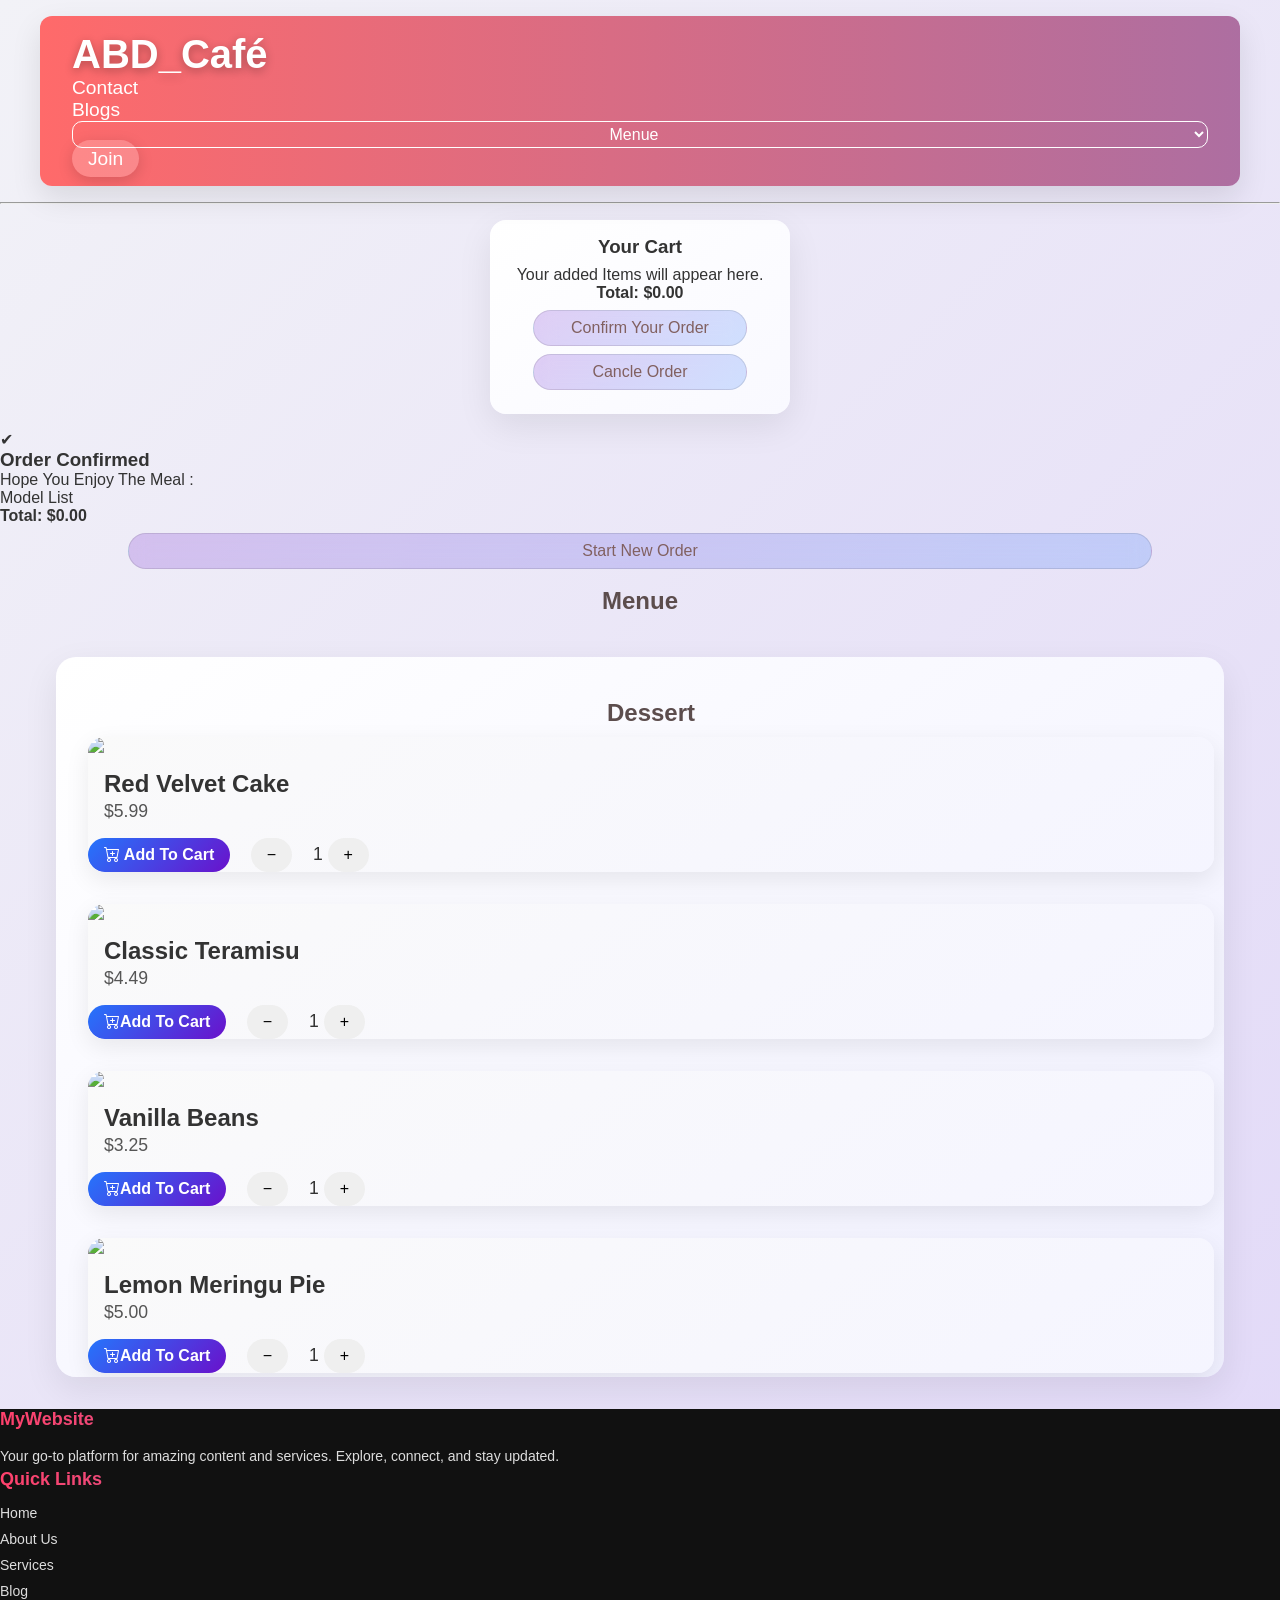
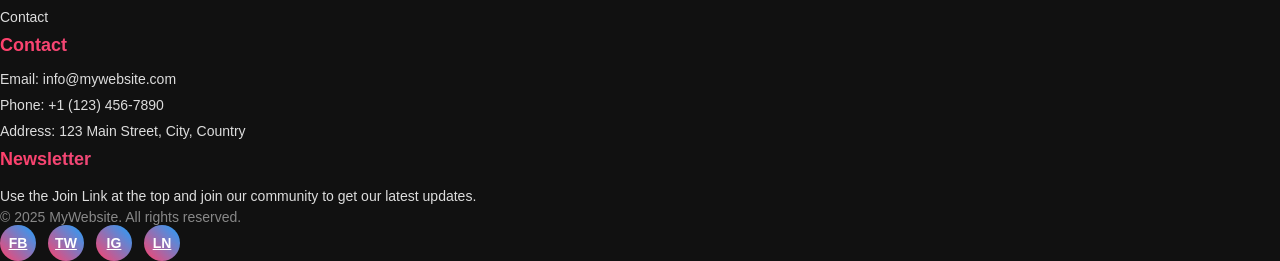
==== index.html @ 067d5c4a "Initial Stage" ====
<!DOCTYPE html>
<html lang="en">

<head>
  <meta charset="UTF-8">
  <meta name="viewport" content="width=device-width, initial-scale=1.0">
  <title>Simple Cart</title>
  <link rel="stylesheet" href="https://cdn.jsdelivr.net/npm/bootstrap@5.3.2/dist/css/bootstrap-grid.min.css">

  <link rel="stylesheet" href="https://cdn.jsdelivr.net/npm/bootstrap-icons@1.13.1/font/bootstrap-icons.min.css">
  <link rel="stylesheet" href="confirmpg/confirm.css">
  <link rel="stylesheet" href="style.css">
</head>

<body>
  <!-- Nav Bar Section -->
  <div class="navBar">

    <!-- Toggle Button (md and below only) -->
    <button class="nav-toggle d-lg-none" id="navToggle">
      ☰
    </button>

    <div class="row align-items-center justify-content-between">

      <!-- LOGO -->
      <div class="col-6 col-lg-3 Logo">ABD_Café</div>

      <!-- NAV LINKS (hidden on md and below) -->
      <div class="col-12 col-lg-8 d-none d-lg-block mt-3 mt-lg-0" id="navLinks">
        <div class="row justify-content-center justify-content-lg-between align-items-center text-center">

          <div class="col-3">
            <a href="contactpg/contact.html" class="nav-a">Contact</a>
          </div>

          <div class="col-3">
            <a href="blogpg/blog.html" class="nav-a">Blogs</a>
          </div>

          <div class="col-4">
            <select id="dessert" name="dessert">
              <option value="">Menue</option>
              <option value="#Eat-sec" >Dessert</option>
              <option value="#Drink-sec">Drinks</option>
            </select>
          </div>

        </div>
      </div>

      <!-- JOIN BUTTON (hidden on md and below) -->
      <div class="col-lg-1 px-0 d-none d-lg-block join" id="joinLink">
        <a href="#" class="nav-a">Join</a>
      </div>

    </div>

  </div>
  <!-- NavBar End      -->
  </div>
  <hr>
  <div class="container-fluid py-4">
    <div class="old-cnfrm">

      <div class="row g-4 justify-content-center align-items-center">
        <div class="col-12">
          <div class="row justify-content-center align-items-center px-20">
            <!-- CART -->
            <div class="col-9 justify-content-center align-items-center mycart">
              <h3>Your Cart</h3>
              <p>Your added Items will appear here.</p>
              <ul id="cart">
              </ul>
              <h4>Total: $<span class="total" id="total">0.00</span></h4>
              <button id="confirm" disabled>Confirm Your Order</button>
              <button id="new" class="cancle-btn btn w-100 mt-4">
                Cancle Order
              </button>
            </div>
          </div>
        </div>
      </div>
    </div>
    <!-- confirmation Window  -->

    <div class="overlay d-none" id="confirmOverlay">
      <div class="container">
        <div class="row justify-content-center">
          <div class="col-11 col-md-8 col-lg-5">

            <div class="confirmation-box p-4">

              <div class="text-center mb-3">
                <span class="check-icon">✔</span>
              </div>

              <h3 class="fw-bold text-center">Order Confirmed</h3>
              <p class="text-center text-muted">Hope You Enjoy The Meal :</p>
              <div class="order-items mt-4">
                <div id="modal" class="modal ">
                  <div class="box">
                    <ul id="modal-list">
                      <p>Model List</p>
                    </ul>
                    <h4>Total: $<span class="conTtotal" id="conTotal">0.00</span></h4>
                  </div>

                </div>
              </div>

              <button id="new" class="btn w-100 mt-4">
                Start New Order
              </button>

            </div>

          </div>
        </div>
      </div>
    </div>

    <!-- PRODUCT LIST -->
    <h2 id="menue" class="menue_dir">Menue</h2>
    <div class="col-12 outer-c">
      <div class="row g-4 justify-content-center align-items-center">
        <div class="col-12">
          <div class="row justify-content-center align-items-center">
            <div class="col-10 inner-c scroll">

              <!-- Eatables Section (duplicate and change data as needed) -->
              <h4 id="Eat-sec" class="menue_dir">Dessert</h4>
              <div class="row justify-content-center align-items-center">
                <div class="col-lg-4 col-md-6 col-sm-12">
                  <div class="product" data-name="Cake" data-price="5.99">
                    <img src="img/Red Velvet Cake.PNG" width="100%">
                    <h5>Red Velvet Cake</h5>
                    <p id="cost">$5.99</p>
                    <button class="add"><i class="bi bi-cart-plus"></i> Add To Cart</button>

                    <div class="qty d-none">
                      <button class="minus">−</button>
                      <span class="num">1</span>
                      <button class="plus">+</button>
                    </div>
                  </div>
                </div>
                <div class="col-lg-4 col-md-6 col-sm-12">
                  <div class="product" data-name="Classic teramisu" data-price="4.49">
                    <img src="img/classic teramisu.PNG">
                    <h5>Classic Teramisu</h5>
                    <p id="cost">$4.49</p>
                    <button class="add"><i class="bi bi-cart-plus"></i>Add To Cart</button>

                    <div class="qty d-none">
                      <button class="minus">−</button>
                      <span class="num">1</span>
                      <button class="plus">+</button>
                    </div>
                  </div>
                </div>
                <div class="col-lg-4 col-md-6 col-sm-12">
                  <div class="product" data-name="Vanila Beans" data-price="3.25">
                    <img src="img/vanila beans.PNG">
                    <h5>Vanilla Beans</h5>
                    <p id="cost">$3.25</p>
                    <button class="add"><i class="bi bi-cart-plus"></i>Add To Cart</button>

                    <div class="qty d-none">
                      <button class="minus">−</button>
                      <span class="num">1</span>
                      <button class="plus">+</button>
                    </div>
                  </div>
                </div>
              </div>
              <div class="row">
                <div class="col-lg-4 col-md-6 col-sm-12">
                  <div class="product" data-name="Lemon Meringu" data-price="3.25">
                    <img src="img/Lemon meringu Pie.PNG">
                    <h5>Lemon Meringu Pie</h5>
                    <p id="cost">$5.00</p>
                    <button class="add"><i class="bi bi-cart-plus"></i>Add To Cart</button>

                    <div class="qty d-none">
                      <button class="minus">−</button>
                      <span class="num">1</span>
                      <button class="plus">+</button>
                    </div>
                  </div>
                </div>
                <div class="col-lg-4 col-md-6 col-sm-12">
                  <div class="product" data-name="Pistachio Baklava" data-price="3.25">
                    <img src="img/pistachio Baklava.PNG">
                    <h5>Pistachio Baklava</h5>
                    <p id="cost">$5.00</p>
                    <button class="add"><i class="bi bi-cart-plus"></i>Add To Cart</button>

                    <div class="qty d-none">
                      <button class="minus">−</button>
                      <span class="num">1</span>
                      <button class="plus">+</button>
                    </div>
                  </div>
                </div>
                <div class="col-lg-4 col-md-6 col-sm-12">
                  <div class="product" data-name="waffle" data-price="3.25">
                    <img src="img/waffle with baries.PNG">
                    <h5>Waffle With Baries</h5>
                    <p id="cost">$5.00</p>
                    <button class="add"><i class="bi bi-cart-plus"></i>Add To Cart</button>

                    <div class="qty d-none">
                      <button class="minus">−</button>
                      <span class="num">1</span>
                      <button class="plus">+</button>
                    </div>
                  </div>
                </div>
              </div>
              <div class="row">

                <div class="col-lg-4 col-md-6 col-sm-12">
                  <div class="product" data-name="Salted Caramel Brownie" data-price="3.25">
                    <img src="img/Salted Caramel Brownie.PNG">
                    <h5>Salted Caramel Brownie</h5>
                    <p id="cost">$5.00</p>
                    <button class="add"><i class="bi bi-cart-plus"></i>Add To Cart</button>

                    <div class="qty d-none">
                      <button class="minus">−</button>
                      <span class="num">1</span>
                      <button class="plus">+</button>
                    </div>
                  </div>
                </div>
                <div class="col-lg-4 col-md-6 col-sm-12">
                  <div class="product" data-name="Vanilla Pana Cotta" data-price="3.25">
                    <img src="img/Vanilla Pana Cotta.PNG">
                    <h5>Vanilla Pana Cotta</h5>
                    <p id="cost">$5.00</p>
                    <button class="add"><i class="bi bi-cart-plus"></i>Add To Cart</button>

                    <div class="qty d-none">
                      <button class="minus">−</button>
                      <span class="num">1</span>
                      <button class="plus">+</button>
                    </div>
                  </div>
                </div>
                <div class="col-lg-4 col-md-6 col-sm-12">
                  <div class="product" data-name="Macaron Mix" data-price="3.25">
                    <img src="img/Macaron Mix.PNG">
                    <h5>Macaron Mix</h5>
                    <p id="cost">$5.00</p>
                    <button class="add"><i class="bi bi-cart-plus"></i>Add To Cart</button>

                    <div class="qty d-none">
                      <button class="minus">−</button>
                      <span class="num">1</span>
                      <button class="plus">+</button>
                    </div>
                  </div>
                </div>
              </div>

              <!-- Drinks Sec  -->
              <h4 id="Drink-sec" class="menue_dir">Drinks</h4>
              <div class="row justify-content-center align-items-center">
                <div class="col-lg-4 col-md-6 col-sm-12">
                  <div class="product" data-name="cappuccino" data-price="5.99">
                    <img src="img/cappuccino.jpg" width="100%">
                    <h5>Cappuccino</h5>
                    <p id="cost">$5.99</p>
                    <button class="add"><i class="bi bi-cart-plus"></i> Add To Cart</button>

                    <div class="qty d-none">
                      <button class="minus">−</button>
                      <span class="num">1</span>
                      <button class="plus">+</button>
                    </div>
                  </div>
                </div>
                <div class="col-lg-4 col-md-6 col-sm-12">
                  <div class="product" data-name="Mocha" data-price="4.49">
                    <img src="img/Mocha.jpg">
                    <h5>Classic Mocha</h5>
                    <p id="cost">$4.49</p>
                    <button class="add"><i class="bi bi-cart-plus"></i>Add To Cart</button>

                    <div class="qty d-none">
                      <button class="minus">−</button>
                      <span class="num">1</span>
                      <button class="plus">+</button>
                    </div>
                  </div>
                </div>
                <div class="col-lg-4 col-md-6 col-sm-12">
                  <div class="product" data-name="hot chocolate" data-price="3.25">
                    <img src="img/hot chocolate.jpg">
                    <h5>Hot Bhocolate</h5>
                    <p id="cost">$3.25</p>
                    <button class="add"><i class="bi bi-cart-plus"></i>Add To Cart</button>

                    <div class="qty d-none">
                      <button class="minus">−</button>
                      <span class="num">1</span>
                      <button class="plus">+</button>
                    </div>
                  </div>
                </div>
              </div>
            </div>
          </div>
        </div>
      </div>



    </div>
  </div>
  <!-- Footer -->
  <footer class="footer py-5">
    <div class="container">
      <div class="row gy-4">
        <!-- About Section -->
        <div class="col-md-3 col-12">
          <h5 class="footer-title">MyWebsite</h5>
          <p class="footer-text">
            Your go-to platform for amazing content and services. Explore, connect, and stay updated.
          </p>
        </div>

        <!-- Quick Links -->
        <div class="col-md-3 col-6">
          <h5 class="footer-title">Quick Links</h5>
          <ul class="list-unstyled footer-links">
            <li><a href="#">Home</a></li>
            <li><a href="#">About Us</a></li>
            <li><a href="#">Services</a></li>
            <li><a href="#">Blog</a></li>
            <li><a href="#">Contact</a></li>
          </ul>
        </div>

        <!-- Contact Info -->
        <div class="col-md-3 col-6">
          <h5 class="footer-title">Contact</h5>
          <ul class="list-unstyled footer-links">
            <li>Email: info@mywebsite.com</li>
            <li>Phone: +1 (123) 456-7890</li>
            <li>Address: 123 Main Street, City, Country</li>
          </ul>
        </div>

        <!-- Newsletter -->
        <div class="col-md-3 col-12">
          <h5 class="footer-title">Newsletter</h5>
          <p class="footer-text">Use the Join Link at the top and join our community to get our latest updates.</p>
          <!-- <form class="footer-form d-flex flex-column flex-sm-row gap-2">
                    <input type="email" class="form-control" placeholder="Enter your email" required>
                    <button type="submit" class="btn btn-gradient">Subscribe</button>
                </form> -->
        </div>
      </div>

      <!-- Footer bottom -->
      <div
        class="footer-bottom mt-5 pt-3 border-top d-flex flex-column flex-sm-row justify-content-between align-items-center">
        <p class="mb-2 mb-sm-0">&copy; 2025 MyWebsite. All rights reserved.</p>
        <div class="social-icons">
          <a href="#" class="social-link">FB</a>
          <a href="#" class="social-link">TW</a>
          <a href="#" class="social-link">IG</a>
          <a href="#" class="social-link">LN</a>
        </div>
      </div>
    </div>
  </footer>


  <script src="https://cdn.jsdelivr.net/npm/bootstrap@5.0.2/dist/js/bootstrap.bundle.min.js"
    integrity="sha384-MrcW6ZMFYlzcLA8Nl+NtUVF0sA7MsXsP1UyJoMp4YLEuNSfAP+JcXn/tWtIaxVXM"
    crossorigin="anonymous"></script>
  <script src="script.js"></script>
  <script src="confirmpg/confirm.js"></script>
</body>

</html>
---- style.css ----
/* ---------------- Reset & Base ---------------- */
* {
    margin: 0;
    padding: 0;
    box-sizing: border-box;
}

body {
    font-family: 'Arial', sans-serif;
    background: linear-gradient(135deg, #f2f2f7, #e0d6f8);
    min-height: 100vh;
    color: #333;
    transition: background 0.5s ease;
    animation: gradientBG 15s ease infinite;
}

/* ---------------- Animated Gradient ---------------- */
@keyframes gradientBG {
    0% { background: linear-gradient(135deg, #f2f2f7, #e0d6f8); }
    50% { background: linear-gradient(135deg, #c3f0f2, #d8c2ff); }
    100% { background: linear-gradient(135deg, #f2f2f7, #e0d6f8); }
}

/* NAVBAR CONTAINER */
.navBar {
    position: relative;
    padding: 1rem 2rem;
    max-width: 1200px;
    margin: 1rem auto;
    border-radius: 12px;
    overflow: hidden;
    box-shadow: 0 12px 30px rgba(0,0,0,0.1);
    z-index: 10;

    /* Animated gradient background */
    background: linear-gradient(270deg, #ff6a6a, #6a11cb, #2575fc, #ff6a6a);
    background-size: 800% 800%;
    animation: gradientBG 15s ease infinite;
}

/* Gradient animation */
@keyframes gradientBG {
    0% { background-position: 0% 50%; }
    50% { background-position: 100% 50%; }
    100% { background-position: 0% 50%; }
}

/* LOGO */
.navBar .Logo {
    font-size: 2.5rem;
    font-family: 'Impact', sans-serif;
    font-weight: bold;
    color: #fff;
    text-shadow: 0 3px 10px rgba(0,0,0,0.3);
    transition: transform 0.3s, text-shadow 0.3s;
}
.navBar .Logo:hover {
    transform: scale(1.1);
    text-shadow: 0 6px 20px rgba(0,0,0,0.5);
}

/* NAV LINKS */
.navBar a.nav-a {
    text-decoration: none;
    color: #fff;
    font-weight: 500;
    font-size: 1.2rem;
    position: relative;
    padding: 0.3rem 0;
    transition: all 0.3s ease;
}

/* Hover color */
.navBar a.nav-a:hover {
    color: #ffeb3b;
    transform: translateY(-2px);
}

/* JOIN BUTTON */
.navBar .join a.nav-a {
    padding: 0.5rem 1rem;
    border-radius: 25px;
    background: rgba(255,255,255,0.2);
    box-shadow: 0 4px 15px rgba(0,0,0,0.15);
    transition: all 0.3s ease;
}
.navBar .join a.nav-a:hover {
    background: rgba(255,255,255,0.4);
    color: #6a11cb;
    transform: translateY(-2px);
}

/* TOGGLE BUTTON (md & below only) */
.nav-toggle {
    position: absolute;
    top: 18px;
    right: 20px;
    background: rgba(255,255,255,0.25);
    border: none;
    font-size: 2rem;
    padding: 4px 12px;
    border-radius: 8px;
    color: #fff;
    cursor: pointer;
    display: none;
}

/* Show toggle on md & smaller */
@media (max-width: 991px) {
    .nav-toggle {
        display: block;
    }

    /* Mobile nav spacing */
    #navLinks {
        margin-top: 20px;
    }

    .join {
        margin-top: 15px;
        text-align: center;
    }
}



/* Gradient animation */
@keyframes gradientBG {
    0% { background-position: 0% 50%; }
    50% { background-position: 100% 50%; }
    100% { background-position: 0% 50%; }
}

/* ---------------- Logo ---------------- */
.navBar .Logo {
    font-size: 2.5rem;
    font-family: 'Impact', sans-serif;
    font-weight: bold;
    color: #fff;
    text-shadow: 0 3px 10px rgba(0,0,0,0.3);
    transition: transform 0.3s, text-shadow 0.3s;
}
.navBar .Logo:hover {
    transform: scale(1.1);
    text-shadow: 0 6px 20px rgba(0,0,0,0.5);
}

/* ---------------- Links ---------------- */
.navBar a#nav-a {
    text-decoration: none;
    color: #fff;
    font-weight: 500;
    font-size: 1.2rem;
    position: relative;
    padding: 0.3rem 0;
    transition: all 0.3s ease;
}

/* Hover underline effect */
.navBar a#nav-a::after {
    content: '';
    position: absolute;
    width: 0%;
    height: 2px;
    bottom: 0;
    /* left: 0;
    background: #ffeb3b;
    transition: width 0.3s ease; */
}
.navBar a#nav-a:hover::after {
    width: 100%;
}

/* Hover color change */
/* .navBar a#nav-a:hover {
    color: #ffeb3b;
    transform: translateY(-2px);
} */

/* ---------------- Join Button ---------------- */
.navBar .join a#nav-a {
    padding: 0.5rem 1rem;
    border-radius: 25px;
    background: rgba(255,255,255,0.2);
    box-shadow: 0 4px 15px rgba(0,0,0,0.15);
    transition: all 0.3s ease;
}
.navBar .join a#nav-a:hover {
    background: rgba(255,255,255,0.4);
    color: #6a11cb;
    transform: translateY(-2px);
}

/* ---------------- Responsive Adjustments ---------------- */
@media (max-width: 992px) {
    .navBar .row {
        flex-wrap: wrap;
        text-align: center;
    }
    .navBar .col-3, .navBar .col-8, .navBar .col-1 {
        flex: 0 0 100%;
        max-width: 100%;
        margin-bottom: 0.5rem;
    }
    .navBar .col-8 .row {
        justify-content: center;
        gap: 1.5rem;
    }
    .navBar .join { margin-top: 0.5rem; }
}
/* ------------------Dropdown--------- */

#dessert {
  width: 100%;
  padding: 3px 5px;
  text-align: center;
  border: 1px solid white;
  border-radius: 10px;
  background: transparent;
  font-size: 16px;
  font-weight: 500;
  font-family: Impact, Haettenschweiler, 'Arial Narrow Bold', sans-serif;
  color: #fff;
  cursor: pointer;
  transition: 0.3s;
  option{
     background: #98a2b2;
  }
}

#dessert:hover {
  border-color: #7fb8f1;
  box-shadow: 0 4px 10px rgba(53,122,189,0.3);
}

#dessert:focus {
  border-color: #ced6df;
  box-shadow: 0 0 12px rgba(53,122,189,0.4);
  /* outline: none; */
}

/* -----------end drop down-------- */
.menue_dir{
    text-align: center;
    font-size: 1.5rem;
    color: #5c4d4d;
    padding: 10px;
}


/* ---------------- Main Container ---------------- */
.outer-c {
    margin: 2rem auto;
    max-width: 1200px;
    padding: 0 1rem;
}

.inner-c {
    background: linear-gradient(145deg, #ffffff, #f0f0ff);
    border-radius: 20px;
    padding: 2rem;
    box-shadow: 0 12px 35px rgba(0,0,0,0.08);
    transition: transform 0.3s ease, box-shadow 0.3s ease;
}

.inner-c:hover {
    transform: translateY(-5px);
    box-shadow: 0 18px 45px rgba(0,0,0,0.12);
}

/* ---------------- Product Cards ---------------- */
.product {
    margin-bottom: 2rem;
    border-radius: 16px;
    overflow: hidden;
    background: linear-gradient(145deg, #fafafa, #f5f5ff);
    box-shadow: 0 8px 25px rgba(0,0,0,0.08);
    transition: transform 0.3s ease, box-shadow 0.3s ease;
}

.product:hover {
    transform: translateY(-5px);
    box-shadow: 0 14px 40px rgba(0,0,0,0.12);
}

.product img {
    width: 100%;
    border-radius: 12px 12px 0 0;
}

.product h5 {
    font-size: 1.5rem;
    font-weight: 600;
    margin: 0.8rem 1rem 0.2rem 1rem;
}

.product p {
    font-size: 1.1rem;
    margin: 0 1rem 1rem 1rem;
    color: #555;
}

/* ---------------- Buttons & Quantity ---------------- */
button {
    border: none;
    border-radius: 25px;
    padding: 0.5rem 1rem;
    font-size: 1rem;
    cursor: pointer;
    transition: all 0.3s ease;
}

button.add {
    background: linear-gradient(135deg, #2575fc, #6a11cb);
    color: #fff;
    font-weight: 600;
}

button.add:hover {
    background: linear-gradient(135deg, #6a11cb, #2575fc);
    transform: translateY(-2px);
    box-shadow: 0 6px 20px rgba(0,0,0,0.12);
}

.qty, .num {
    display: inline-block;
    margin-left: 1rem;
    font-size: 1.1rem;
    font-weight: 500;
}

/* ---------------- Cart Box ---------------- */
.mycart {
    background: linear-gradient(145deg, #fff, #f9f9ff);
    border-radius: 16px;
    padding: 1rem;
    box-shadow: 0 12px 35px rgba(0,0,0,0.08);
    text-align: center;
    position: sticky;
    top: 20px;
    max-width: 300px;
    margin: 1rem auto;
    transition: transform 0.3s ease, box-shadow 0.3s ease;
}

.mycart:hover {
    transform: translateY(-3px);
    box-shadow: 0 18px 40px rgba(0,0,0,0.12);
}

.mycart h3 {
    margin-bottom: 0.5rem;
}

#confirm, #new, .cancle-btn {
    display: block;
    width: 80%;
    margin: 0.5rem auto;
    padding: 0.5rem 1rem;
    font-size: 1rem;
    color: #816060;
    border-radius: 20px;
    border: 1px solid rgba(0,0,0,0.1);
    background: linear-gradient(135deg, #6a11cb33, #2575fc33);
    backdrop-filter: blur(10px);
    cursor: pointer;
    transition: all 0.3s ease;
}

#confirm:hover, #new:hover,.cancle-btn:hover {
    background: linear-gradient(135deg, #2575fc55, #6a11cb55);
    transform: translateY(-2px);
    box-shadow: 0 6px 15px rgba(0,0,0,0.15);
}

/* ---------------- Responsive Adjustments ---------------- */
@media (max-width: 1024px) {
    .outer-c {
        padding: 0 1rem;
    }

    .inner-c, .mycart {
        padding: 1.5rem;
    }
}

@media (max-width: 768px) {
    .inner-c, .product, .mycart {
        margin: 1rem 0;
    }

    .navBar {
        flex-direction: column;
    }
}

@media (max-width: 480px) {
    .navBar .Logo {
        font-size: 1.8rem;
    }

    .product h5 {
        font-size: 1.2rem;
    }

    button {
        font-size: 0.9rem;
        padding: 0.4rem 0.8rem;
    }

    .qty, .num {
        font-size: 1rem;
    }
}

/* Footer Base */

.footer {
    background-color: #111;
    color: #ddd;
    font-family: 'Segoe UI', Tahoma, Geneva, Verdana, sans-serif;
    position: relative;
}

/* Gradient Titles */
.footer-title {
    font-size: 18px;
    font-weight: 700;
    margin-bottom: 15px;
    background: linear-gradient(90deg, #ff416c, #1fa2ff);
    -webkit-background-clip: text;
    -webkit-text-fill-color: transparent;
}

/* Footer Text */
.footer-text {
    font-size: 14px;
    line-height: 1.7;
}

/* Footer Links */
.footer-links li {
    margin-bottom: 10px;
    font-size: 14px;
    transition: all 0.3s ease;
}

.footer-links li a {
    color: #ddd;
    text-decoration: none;
    position: relative;
    display: inline-block;
    transition: color 0.3s ease;
}

.footer-links li a::after {
    content: '';
    position: absolute;
    width: 0;
    height: 2px;
    background: #1fa2ff;
    left: 0;
    bottom: -2px;
    transition: width 0.3s ease;
}

.footer-links li a:hover {
    color: #1fa2ff;
}

.footer-links li a:hover::after {
    width: 100%;
}

/* Newsletter Form */
.footer-form .form-control {
    border-radius: 50px;
    border: none;
    padding: 10px 20px;
    font-size: 14px;
}

.footer-form .btn-gradient {
    border-radius: 50px;
    border: none;
    background: linear-gradient(45deg, #ff416c, #1fa2ff);
    color: #fff;
    font-weight: 700;
    transition: all 0.3s ease;
}

.footer-form .btn-gradient:hover {
    transform: scale(1.05);
    box-shadow: 0 0 15px #ff416c, 0 0 25px #1fa2ff;
}

/* Footer Bottom */
.footer-bottom {
    font-size: 14px;
    color: #888;
}

.social-icons {
    display: flex;
    gap: 12px;
}

.social-link {
    display: inline-block;
    width: 36px;
    height: 36px;
    background: linear-gradient(45deg, #ff416c, #1fa2ff);
    color: #fff;
    text-align: center;
    line-height: 36px;
    border-radius: 50%;
    font-weight: bold;
    transition: transform 0.3s ease, box-shadow 0.3s ease;
}

.social-link:hover {
    transform: scale(1.15);
    box-shadow: 0 0 15px #ff416c, 0 0 20px #1fa2ff;
}

/* Responsive Adjustments */
@media (max-width: 576px) {
    .footer-form {
        flex-direction: column;
    }
}
.scroll {
    max-height: 80vh;
    overflow-y: auto;
    overflow-x: hidden;
    padding-right: 10px; /* prevents content cutting */
}
.scroll::-webkit-scrollbar {
    width: 12px;
}

.scroll::-webkit-scrollbar-thumb {
    background: #c99a78;
    border-radius: 20px;
}

.scroll::-webkit-scrollbar-track {
    background: transparent;
}
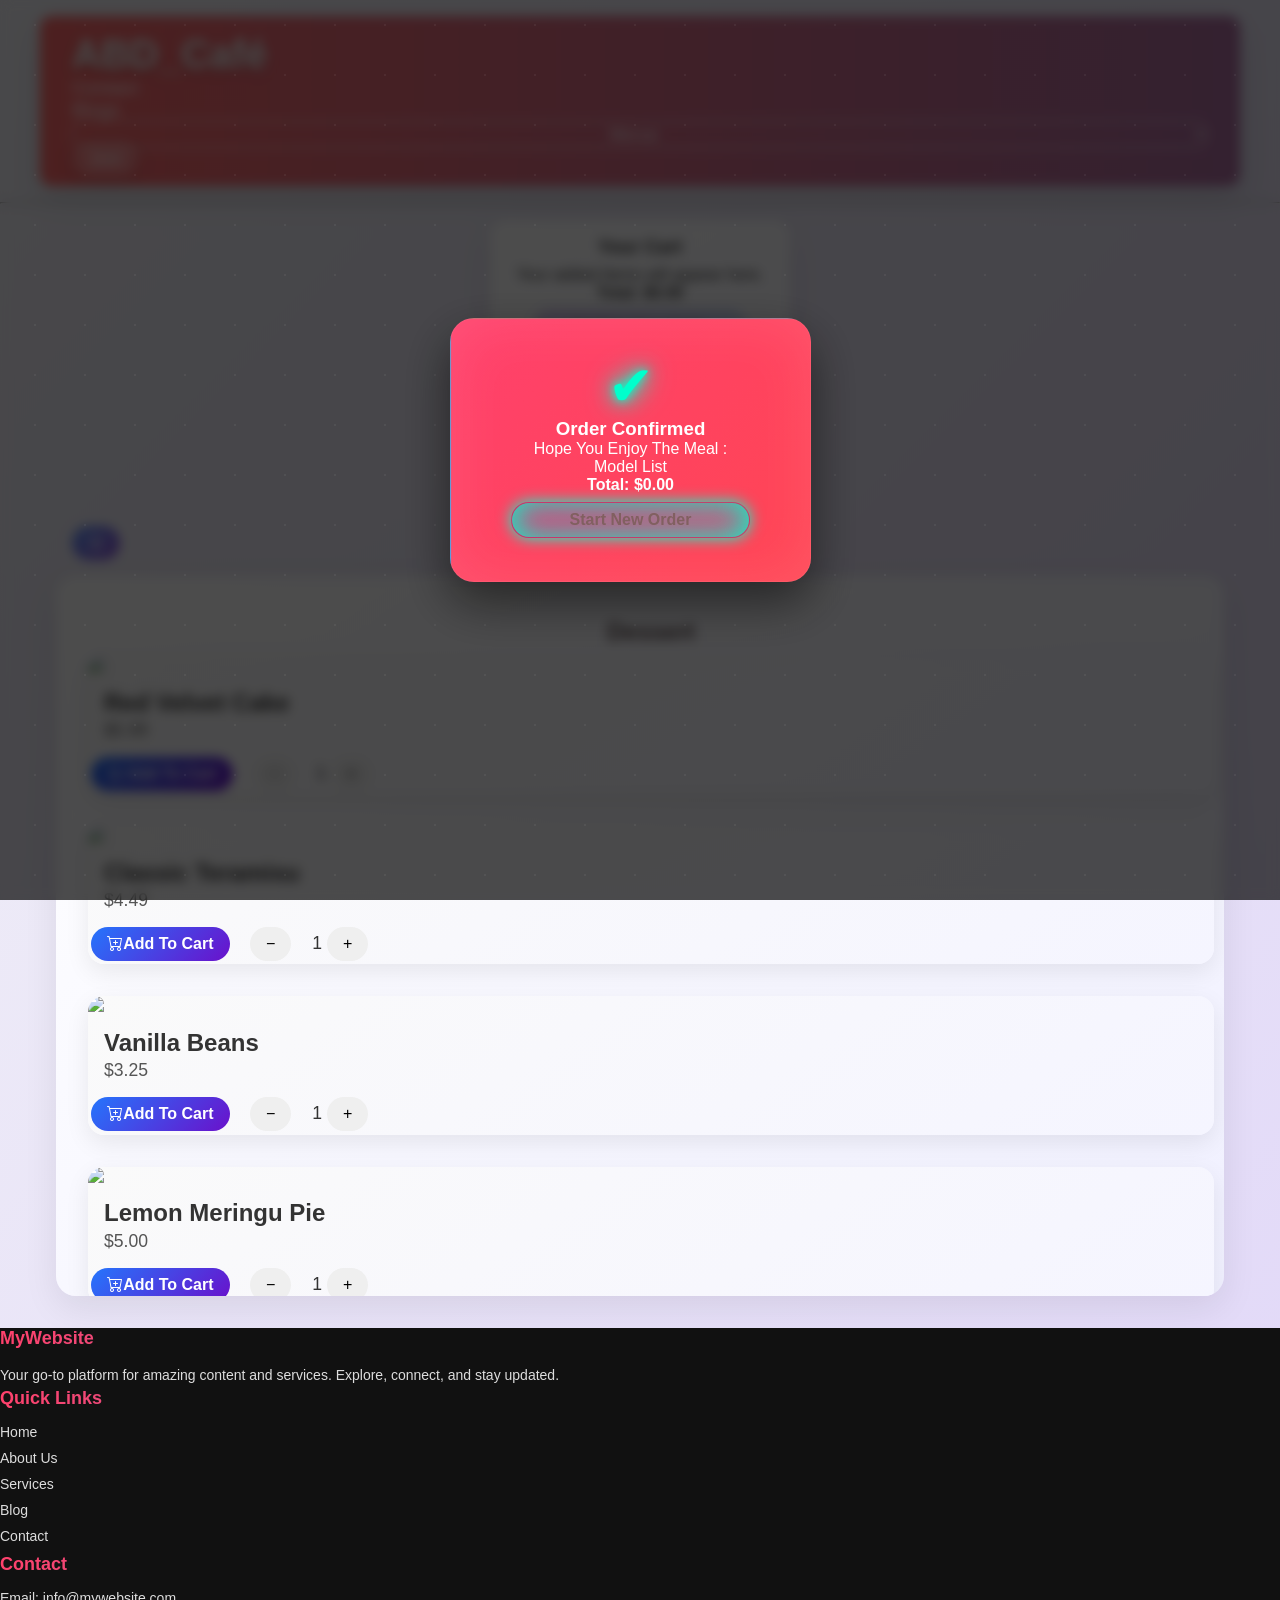
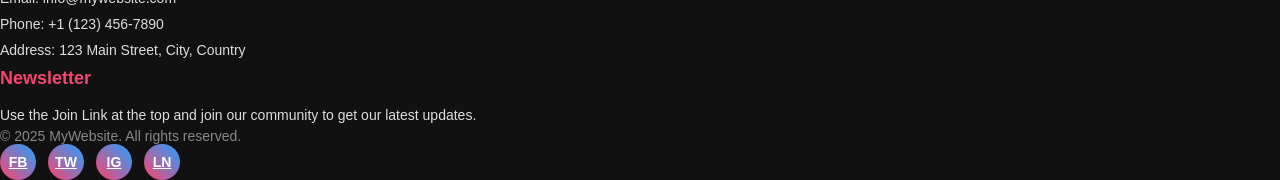
==== commit 1f24fdd3: "Added go to cart button" ====
--- a/index.html
+++ b/index.html
@@ -13,55 +13,57 @@
 </head>
 
 <body>
-  <!-- Nav Bar Section -->
-  <div class="navBar">
-
-    <!-- Toggle Button (md and below only) -->
-    <button class="nav-toggle d-lg-none" id="navToggle">
-      ☰
-    </button>
-
-    <div class="row align-items-center justify-content-between">
-
-      <!-- LOGO -->
-      <div class="col-6 col-lg-3 Logo">ABD_Café</div>
-
-      <!-- NAV LINKS (hidden on md and below) -->
-      <div class="col-12 col-lg-8 d-none d-lg-block mt-3 mt-lg-0" id="navLinks">
-        <div class="row justify-content-center justify-content-lg-between align-items-center text-center">
-
-          <div class="col-3">
-            <a href="contactpg/contact.html" class="nav-a">Contact</a>
+
+  <!-- ===========navBar=========== -->
+  <nav class="navbar navBar navbar-expand-lg navbar-light bg-light">
+    <div class="container-fluid">
+      <button class="navbar-toggler nav-toggle d-lg-none" id="navToggle" type="button" data-bs-toggle="collapse"
+        data-bs-target="#navbarSupportedContent" aria-controls="navbarSupportedContent" aria-expanded="false"
+        aria-label="Toggle navigation">
+        ☰
+      </button>
+      <div class="row align-items-center justify-content-between">
+
+        <!-- LOGO -->
+        <div class="col-6 col-lg-3 Logo">ABD_Café</div>
+
+        <!-- NAV LINKS (hidden on md and below) -->
+        <div class="col-12 col-lg-8 d-none d-lg-block mt-3 mt-lg-0" id="navLinks">
+          <div class="row justify-content-center justify-content-lg-between align-items-center text-center">
+
+            <div class="col-3">
+              <a href="contactpg/contact.html" class="nav-a" target="_blank">Contact</a>
+            </div>
+
+            <div class="col-3">
+              <a href="blogpg/blog.html" class="nav-a" target="_blank">Blogs</a>
+            </div>
+
+            <div class="col-4">
+              <select id="dessert" name="dessert">
+                <option value="">Menue</option>
+                <option value="#Eat-sec">Dessert</option>
+                <option value="#Drink-sec">Drinks</option>
+              </select>
+            </div>
+
           </div>
-
-          <div class="col-3">
-            <a href="blogpg/blog.html" class="nav-a">Blogs</a>
-          </div>
-
-          <div class="col-4">
-            <select id="dessert" name="dessert">
-              <option value="">Menue</option>
-              <option value="#Eat-sec" >Dessert</option>
-              <option value="#Drink-sec">Drinks</option>
-            </select>
-          </div>
-
-        </div>
-      </div>
-
-      <!-- JOIN BUTTON (hidden on md and below) -->
-      <div class="col-lg-1 px-0 d-none d-lg-block join" id="joinLink">
-        <a href="#" class="nav-a">Join</a>
-      </div>
-
-    </div>
-
-  </div>
+        </div>
+
+        <!-- JOIN BUTTON (hidden on md and below) -->
+        <div class="col-lg-1 px-0 d-none d-lg-block join" id="joinLink">
+          <a href="login-register/login.html" class="nav-a" target="_blank">Join</a>
+        </div>
+
+      </div>
+    </div>
+  </nav>
   <!-- NavBar End      -->
-  </div>
   <hr>
+  <!-- Cart Section with Confirmation and Cancel Order Buttons -->
+
   <div class="container-fluid py-4">
-    <div class="old-cnfrm">
+    <div class="old-cnfrm" id="mycart">
 
       <div class="row g-4 justify-content-center align-items-center">
         <div class="col-12">
@@ -125,13 +127,15 @@
     <div class="col-12 outer-c">
       <div class="row g-4 justify-content-center align-items-center">
         <div class="col-12">
+          <button class="back-to-cart-btn"> <a href="#mycart" id="back-to-cart"> <i class="bi bi-cart-plus"></i> </a>
+          </button>
           <div class="row justify-content-center align-items-center">
-            <div class="col-10 inner-c scroll">
+            <div class="inner-c scroll">
 
               <!-- Eatables Section (duplicate and change data as needed) -->
               <h4 id="Eat-sec" class="menue_dir">Dessert</h4>
               <div class="row justify-content-center align-items-center">
-                <div class="col-lg-4 col-md-6 col-sm-12">
+                <div class="col-lg-4 col-6">
                   <div class="product" data-name="Cake" data-price="5.99">
                     <img src="img/Red Velvet Cake.PNG" width="100%">
                     <h5>Red Velvet Cake</h5>
@@ -145,7 +149,7 @@
                     </div>
                   </div>
                 </div>
-                <div class="col-lg-4 col-md-6 col-sm-12">
+                <div class="col-lg-4 col-6">
                   <div class="product" data-name="Classic teramisu" data-price="4.49">
                     <img src="img/classic teramisu.PNG">
                     <h5>Classic Teramisu</h5>
@@ -159,7 +163,7 @@
                     </div>
                   </div>
                 </div>
-                <div class="col-lg-4 col-md-6 col-sm-12">
+                <div class="col-lg-4 col-6">
                   <div class="product" data-name="Vanila Beans" data-price="3.25">
                     <img src="img/vanila beans.PNG">
                     <h5>Vanilla Beans</h5>
@@ -175,7 +179,7 @@
                 </div>
               </div>
               <div class="row">
-                <div class="col-lg-4 col-md-6 col-sm-12">
+                <div class="col-lg-4 col-6">
                   <div class="product" data-name="Lemon Meringu" data-price="3.25">
                     <img src="img/Lemon meringu Pie.PNG">
                     <h5>Lemon Meringu Pie</h5>
@@ -189,7 +193,7 @@
                     </div>
                   </div>
                 </div>
-                <div class="col-lg-4 col-md-6 col-sm-12">
+                <div class="col-lg-4 col-6">
                   <div class="product" data-name="Pistachio Baklava" data-price="3.25">
                     <img src="img/pistachio Baklava.PNG">
                     <h5>Pistachio Baklava</h5>
@@ -203,7 +207,7 @@
                     </div>
                   </div>
                 </div>
-                <div class="col-lg-4 col-md-6 col-sm-12">
+                <div class="col-lg-4 col-6">
                   <div class="product" data-name="waffle" data-price="3.25">
                     <img src="img/waffle with baries.PNG">
                     <h5>Waffle With Baries</h5>
@@ -220,7 +224,7 @@
               </div>
               <div class="row">
 
-                <div class="col-lg-4 col-md-6 col-sm-12">
+                <div class="col-lg-4 col-6">
                   <div class="product" data-name="Salted Caramel Brownie" data-price="3.25">
                     <img src="img/Salted Caramel Brownie.PNG">
                     <h5>Salted Caramel Brownie</h5>
@@ -234,7 +238,7 @@
                     </div>
                   </div>
                 </div>
-                <div class="col-lg-4 col-md-6 col-sm-12">
+                <div class="col-lg-4 col-6">
                   <div class="product" data-name="Vanilla Pana Cotta" data-price="3.25">
                     <img src="img/Vanilla Pana Cotta.PNG">
                     <h5>Vanilla Pana Cotta</h5>
@@ -248,7 +252,7 @@
                     </div>
                   </div>
                 </div>
-                <div class="col-lg-4 col-md-6 col-sm-12">
+                <div class="col-lg-4 col-6">
                   <div class="product" data-name="Macaron Mix" data-price="3.25">
                     <img src="img/Macaron Mix.PNG">
                     <h5>Macaron Mix</h5>
@@ -267,7 +271,7 @@
               <!-- Drinks Sec  -->
               <h4 id="Drink-sec" class="menue_dir">Drinks</h4>
               <div class="row justify-content-center align-items-center">
-                <div class="col-lg-4 col-md-6 col-sm-12">
+                <div class="col-lg-4 col-6">
                   <div class="product" data-name="cappuccino" data-price="5.99">
                     <img src="img/cappuccino.jpg" width="100%">
                     <h5>Cappuccino</h5>
@@ -281,7 +285,7 @@
                     </div>
                   </div>
                 </div>
-                <div class="col-lg-4 col-md-6 col-sm-12">
+                <div class="col-lg-4 col-6">
                   <div class="product" data-name="Mocha" data-price="4.49">
                     <img src="img/Mocha.jpg">
                     <h5>Classic Mocha</h5>
@@ -295,7 +299,7 @@
                     </div>
                   </div>
                 </div>
-                <div class="col-lg-4 col-md-6 col-sm-12">
+                <div class="col-lg-4 col-6">
                   <div class="product" data-name="hot chocolate" data-price="3.25">
                     <img src="img/hot chocolate.jpg">
                     <h5>Hot Bhocolate</h5>
--- a/confirmpg/confirm.css
+++ b/confirmpg/confirm.css
@@ -0,0 +1,132 @@
+/* Full-screen overlay with particle animation */
+.overlay {
+    position: fixed;
+    top: 0;
+    left: 0;
+    width: 100%;
+    height: 100%;
+    background: rgba(0, 0, 0, 0.7);
+    display: flex;
+    align-items: center;
+    justify-content: center;
+    z-index: 999;
+    overflow: hidden;
+    backdrop-filter: blur(6px);
+}
+
+/* Optional: Animated particles background */
+.overlay::before {
+    content: '';
+    position: absolute;
+    top: -50%;
+    left: -50%;
+    width: 200%;
+    height: 200%;
+    background: radial-gradient(circle, rgba(255,255,255,0.05) 1px, transparent 1px);
+    background-size: 50px 50px;
+    animation: moveParticles 20s linear infinite;
+    z-index: 1;
+    pointer-events: none;
+}
+
+@keyframes moveParticles {
+    0% { transform: translate(0,0); }
+    100% { transform: translate(50px,50px); }
+}
+
+/* Confirmation popup */
+.confirmation-box {
+    position: relative;
+    z-index: 2; /* above particles */
+    width: 380px;
+    max-width: 95%;
+    padding: 35px 30px;
+    border-radius: 24px;
+    background: linear-gradient(135deg, #ff416c, #ff4b2b, #1fa2ff, #12d8fa);
+    background-size: 800% 800%;
+    animation: gradientMove 12s ease infinite, popup 0.5s ease-out;
+    box-shadow: 0 20px 50px rgba(0,0,0,0.5), 0 0 60px rgba(255,255,255,0.1) inset;
+    color: #fff;
+    text-align: center;
+    font-family: 'Segoe UI', Tahoma, Geneva, Verdana, sans-serif;
+    border: 1px solid rgba(255,255,255,0.1);
+}
+
+/* Gradient animation */
+@keyframes gradientMove {
+    0% { background-position: 0% 50%; }
+    50% { background-position: 100% 50%; }
+    100% { background-position: 0% 50%; }
+}
+
+/* Popup entrance */
+@keyframes popup {
+    from { opacity: 0; transform: scale(0.8) rotateX(-10deg); }
+    to { opacity: 1; transform: scale(1) rotateX(0deg); }
+}
+
+/* Check icon with glowing effect */
+.check-icon {
+    font-size: 55px;
+    color: #00ffcc;
+    margin-bottom: 20px;
+    text-shadow: 0 0 10px #00ffcc, 0 0 20px #00ffcc, 0 0 30px #00ffcc;
+    animation: bounceGlow 1.2s ease-in-out infinite alternate;
+}
+
+@keyframes bounceGlow {
+    0% { transform: translateY(0) scale(1); text-shadow: 0 0 10px #00ffcc, 0 0 20px #00ffcc; }
+    100% { transform: translateY(-12px) scale(1.05); text-shadow: 0 0 20px #00ffcc, 0 0 30px #00ffcc; }
+}
+
+/* Order items with neon underline */
+.order-item {
+    padding: 14px 0;
+    border-bottom: 1px solid rgba(255, 255, 255, 0.2);
+    font-weight: 500;
+    position: relative;
+}
+
+.order-item::after {
+    content: '';
+    position: absolute;
+    bottom: 0;
+    left: 0;
+    width: 0%;
+    height: 2px;
+    background: #00ffcc;
+    transition: width 0.4s ease;
+}
+
+.order-item:hover::after {
+    width: 100%;
+}
+
+/* Order total with gradient text */
+.order-total {
+    padding-top: 18px;
+    font-weight: 800;
+    font-size: 20px;
+    background: linear-gradient(90deg, #ff416c, #1fa2ff);
+    -webkit-background-clip: text;
+    -webkit-text-fill-color: transparent;
+}
+
+/* Button with neon glow */
+.confirmation-box button {
+    margin-top: 25px;
+    padding: 12px 28px;
+    border: none;
+    border-radius: 12px;
+    background: #00ffcc;
+    color: #111;
+    font-weight: bold;
+    cursor: pointer;
+    transition: all 0.3s ease, box-shadow 0.3s ease;
+    box-shadow: 0 0 15px #00ffcc, 0 0 30px #00ffcc inset;
+}
+
+.confirmation-box button:hover {
+    transform: scale(1.08);
+    box-shadow: 0 0 25px #00ffcc, 0 0 40px #00ffcc inset;
+}
--- a/style.css
+++ b/style.css
@@ -254,7 +254,20 @@
     max-width: 1200px;
     padding: 0 1rem;
 }
-
+.back-to-cart-btn{
+    position: sticky;
+    top: 10px;
+    z-index: 99;
+    border-radius: 20px;
+     background: linear-gradient(135deg, rgba(37, 117, 252, 0.7), rgba(106, 17, 203,0.7));
+    backdrop-filter: blur(5px);
+    margin: 1rem;
+}
+#back-to-cart{
+    text-decoration: none;
+    color: #fff;    
+    font-size: 1rem;
+}
 .inner-c {
     background: linear-gradient(145deg, #ffffff, #f0f0ff);
     border-radius: 20px;
@@ -314,6 +327,8 @@
     background: linear-gradient(135deg, #2575fc, #6a11cb);
     color: #fff;
     font-weight: 600;
+    margin-bottom: 0.2rem;
+    margin-left: 0.2rem;
 }
 
 button.add:hover {
